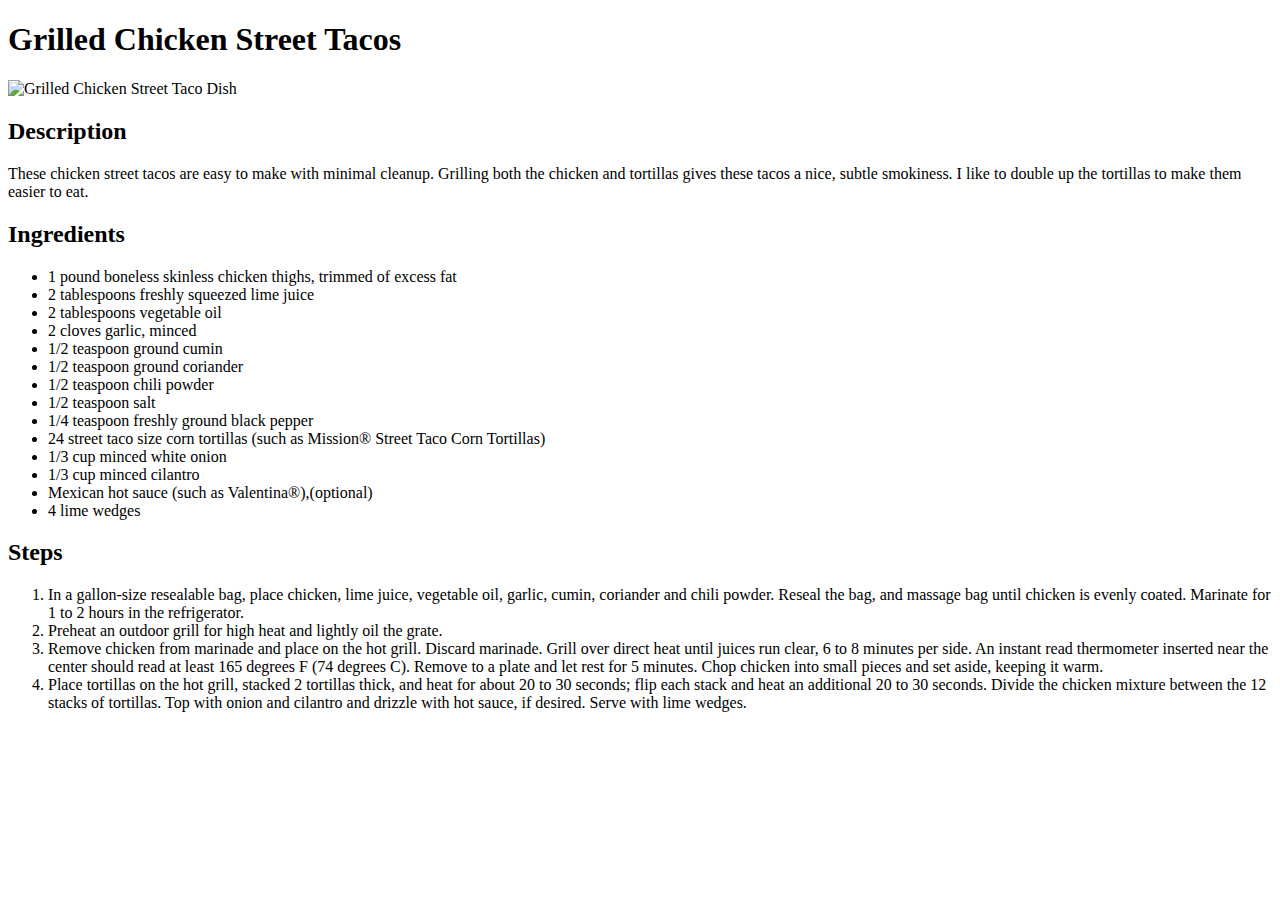
==== recipes/grilledchickenstreettacos.html @ 8f4d4132 "Created Recipe Pages" ====
<!DOCTYPE html>
<html lang="en">
<head>
    <meta charset="UTF-8">
    <meta name="viewport" content="width=device-width, initial-scale=1.0">
    <title>Grilled Chicken Street Tacos</title>
</head>
<body>
    <h1>Grilled Chicken Street Tacos</h1>
    <img alt="Grilled Chicken Street Taco Dish" src="https://www.allrecipes.com/thmb/1XznxtFbAUVqYp4Uy6oWiiv0LxI=/750x0/filters:no_upscale():max_bytes(150000):strip_icc():format(webp)/7553311_Grilled-Chicken-Street-Tacos_France-C_4x3-15e42ea5f2254f6bb0dd79fcff403131.jpg">
    <h2>Description</h2>
    <p>These chicken street tacos are easy to make with minimal cleanup. Grilling both the chicken and tortillas gives these tacos a nice, subtle smokiness. I like to double up the tortillas to make them easier to eat.</p>
    <h2>Ingredients</h2>
    <ul>
        <li>1 pound boneless skinless chicken thighs, trimmed of excess fat</li>
        <li>2 tablespoons freshly squeezed lime juice</li>
        <li>2 tablespoons vegetable oil</li>
        <li>2 cloves garlic, minced</li>
        <li>1/2 teaspoon ground cumin</li>
        <li>1/2 teaspoon ground coriander</li>
        <li>1/2 teaspoon chili powder</li>
        <li>1/2 teaspoon salt</li>
        <li>1/4 teaspoon freshly ground black pepper</li>
        <li>24 street taco size corn tortillas (such as Mission® Street Taco Corn Tortillas)</li>
        <li>1/3 cup minced white onion</li>
        <li>1/3 cup minced cilantro</li>
        <li>Mexican hot sauce (such as Valentina®),(optional)</li>
        <li>4 lime wedges</li>
    </ul>
    <h2>Steps</h2>
    <ol>
        <li>In a gallon-size resealable bag, place chicken, lime juice, vegetable oil, garlic, cumin, coriander and chili powder. Reseal the bag, and massage bag until chicken is evenly coated. Marinate for 1 to 2 hours in the refrigerator.</li>
        <li>Preheat an outdoor grill for high heat and lightly oil the grate.</li>
        <li>Remove chicken from marinade and place on the hot grill. Discard marinade. Grill over direct heat until juices run clear, 6 to 8 minutes per side. An instant read thermometer inserted near the center should read at least 165 degrees F (74 degrees C). Remove to a plate and let rest for 5 minutes. Chop chicken into small pieces and set aside, keeping it warm.</li>
        <li>Place tortillas on the hot grill, stacked 2 tortillas thick, and heat for about 20 to 30 seconds; flip each stack and heat an additional 20 to 30 seconds. Divide the chicken mixture between the 12 stacks of tortillas. Top with onion and cilantro and drizzle with hot sauce, if desired. Serve with lime wedges.</li>
    </ol>
</body>
</html>
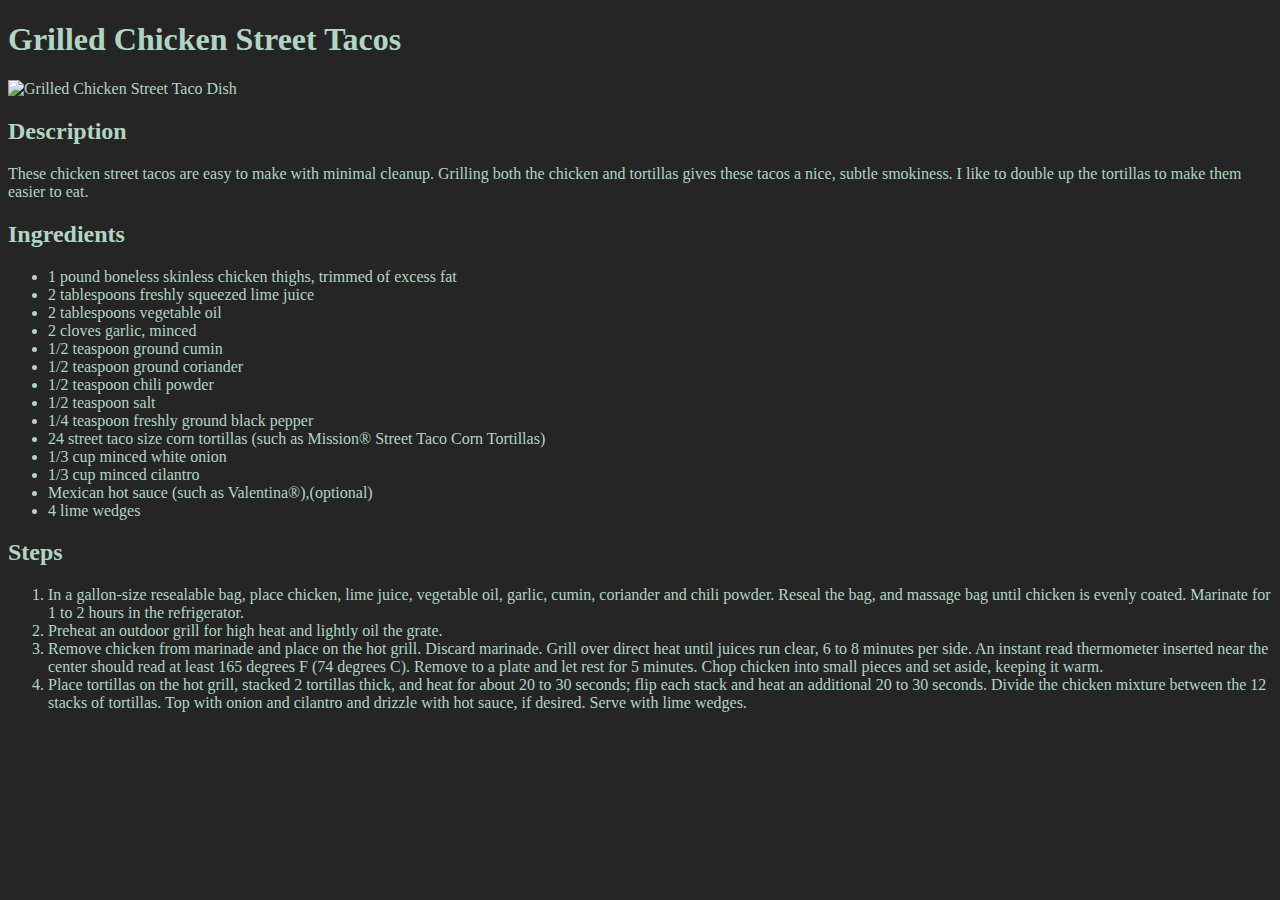
==== commit 4c41e7fd: "Added some styling with CSS" ====
--- a/recipes/grilledchickenstreettacos.html
+++ b/recipes/grilledchickenstreettacos.html
@@ -4,6 +4,7 @@
     <meta charset="UTF-8">
     <meta name="viewport" content="width=device-width, initial-scale=1.0">
     <title>Grilled Chicken Street Tacos</title>
+    <link rel="stylesheet" href="/styles.css">
 </head>
 <body>
     <h1>Grilled Chicken Street Tacos</h1>
--- a/styles.css
+++ b/styles.css
@@ -0,0 +1,4 @@
+body {
+    background-color: rgb(37, 37, 37);
+    color: rgb(176, 214, 193);
+}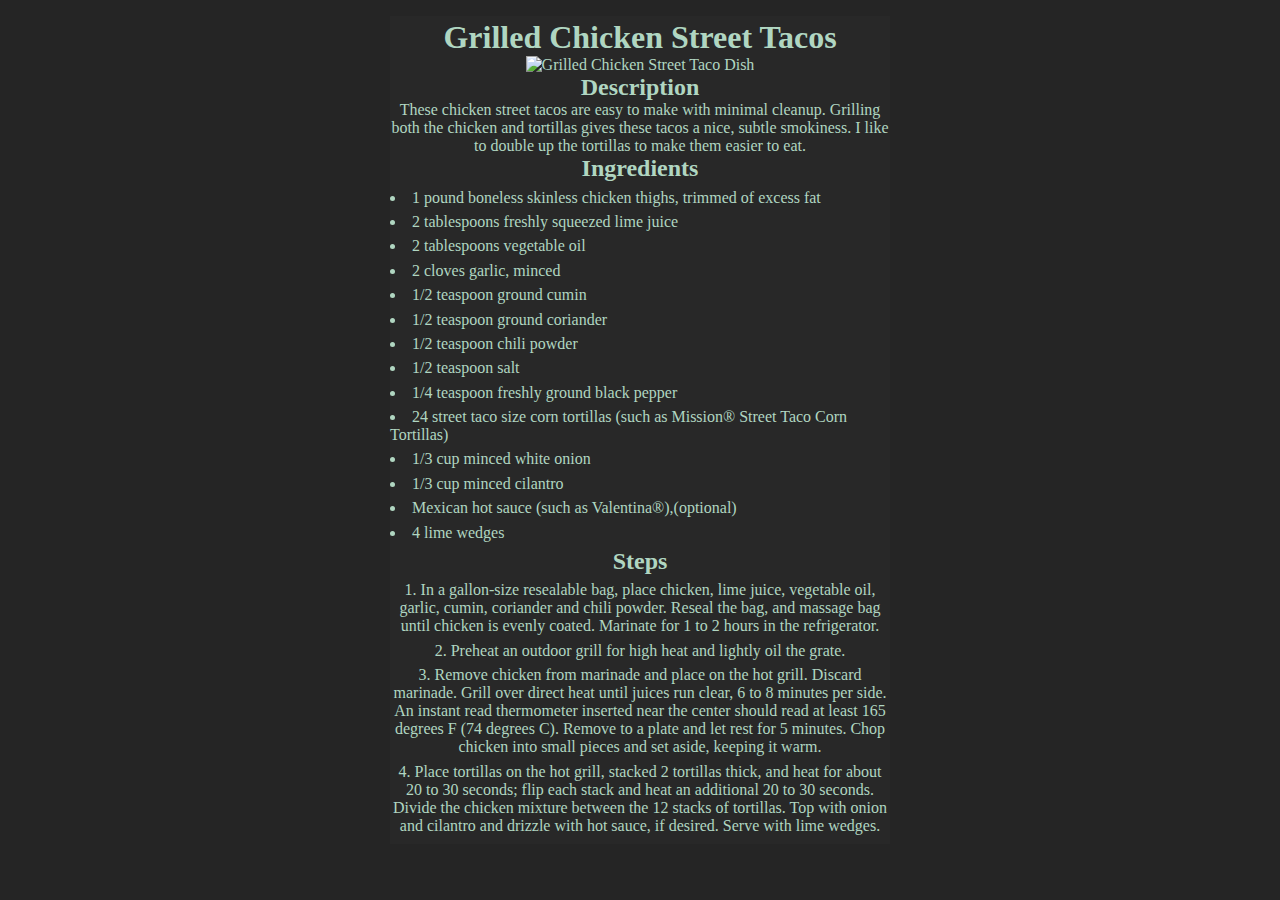
==== commit 3d7f4af1: "Added more CSS" ====
--- a/recipes/grilledchickenstreettacos.html
+++ b/recipes/grilledchickenstreettacos.html
@@ -7,11 +7,13 @@
     <link rel="stylesheet" href="/styles.css">
 </head>
 <body>
+    <main>
     <h1>Grilled Chicken Street Tacos</h1>
     <img alt="Grilled Chicken Street Taco Dish" src="https://www.allrecipes.com/thmb/1XznxtFbAUVqYp4Uy6oWiiv0LxI=/750x0/filters:no_upscale():max_bytes(150000):strip_icc():format(webp)/7553311_Grilled-Chicken-Street-Tacos_France-C_4x3-15e42ea5f2254f6bb0dd79fcff403131.jpg">
     <h2>Description</h2>
     <p>These chicken street tacos are easy to make with minimal cleanup. Grilling both the chicken and tortillas gives these tacos a nice, subtle smokiness. I like to double up the tortillas to make them easier to eat.</p>
     <h2>Ingredients</h2>
+    <div class="container2">
     <ul>
         <li>1 pound boneless skinless chicken thighs, trimmed of excess fat</li>
         <li>2 tablespoons freshly squeezed lime juice</li>
@@ -28,6 +30,7 @@
         <li>Mexican hot sauce (such as Valentina®),(optional)</li>
         <li>4 lime wedges</li>
     </ul>
+    </div>
     <h2>Steps</h2>
     <ol>
         <li>In a gallon-size resealable bag, place chicken, lime juice, vegetable oil, garlic, cumin, coriander and chili powder. Reseal the bag, and massage bag until chicken is evenly coated. Marinate for 1 to 2 hours in the refrigerator.</li>
@@ -35,5 +38,6 @@
         <li>Remove chicken from marinade and place on the hot grill. Discard marinade. Grill over direct heat until juices run clear, 6 to 8 minutes per side. An instant read thermometer inserted near the center should read at least 165 degrees F (74 degrees C). Remove to a plate and let rest for 5 minutes. Chop chicken into small pieces and set aside, keeping it warm.</li>
         <li>Place tortillas on the hot grill, stacked 2 tortillas thick, and heat for about 20 to 30 seconds; flip each stack and heat an additional 20 to 30 seconds. Divide the chicken mixture between the 12 stacks of tortillas. Top with onion and cilantro and drizzle with hot sauce, if desired. Serve with lime wedges.</li>
     </ol>
+    </main>
 </body>
 </html>--- a/styles.css
+++ b/styles.css
@@ -1,4 +1,54 @@
+* {
+    margin: 0;
+    padding: 0;
+}
+
 body {
     background-color: rgb(37, 37, 37);
     color: rgb(176, 214, 193);
+}
+
+main {
+    background-color: rgb(40, 40, 40);
+    margin: 1em auto;
+    max-width: 500px;
+    text-align: center;
+    padding: 0.2em 0;
+}
+
+img {
+    width: 100%;
+    height: auto;
+}
+
+ul, ol {
+    list-style-position: inside;
+}
+
+li {
+    margin: 0.4em auto;
+}
+
+a:visited {
+    color: rgb(123, 192, 160);
+}
+
+.container {
+    margin: 0 auto;
+    width: 50%;
+    text-align: left;
+}
+
+.container2 {
+    text-align: left;
+}
+
+.bigtitle {
+    margin: 0.3em;
+}
+
+.bottom {
+    font-family: Arial, Helvetica, sans-serif;
+    display: block;
+    margin: 0.5em;
 }